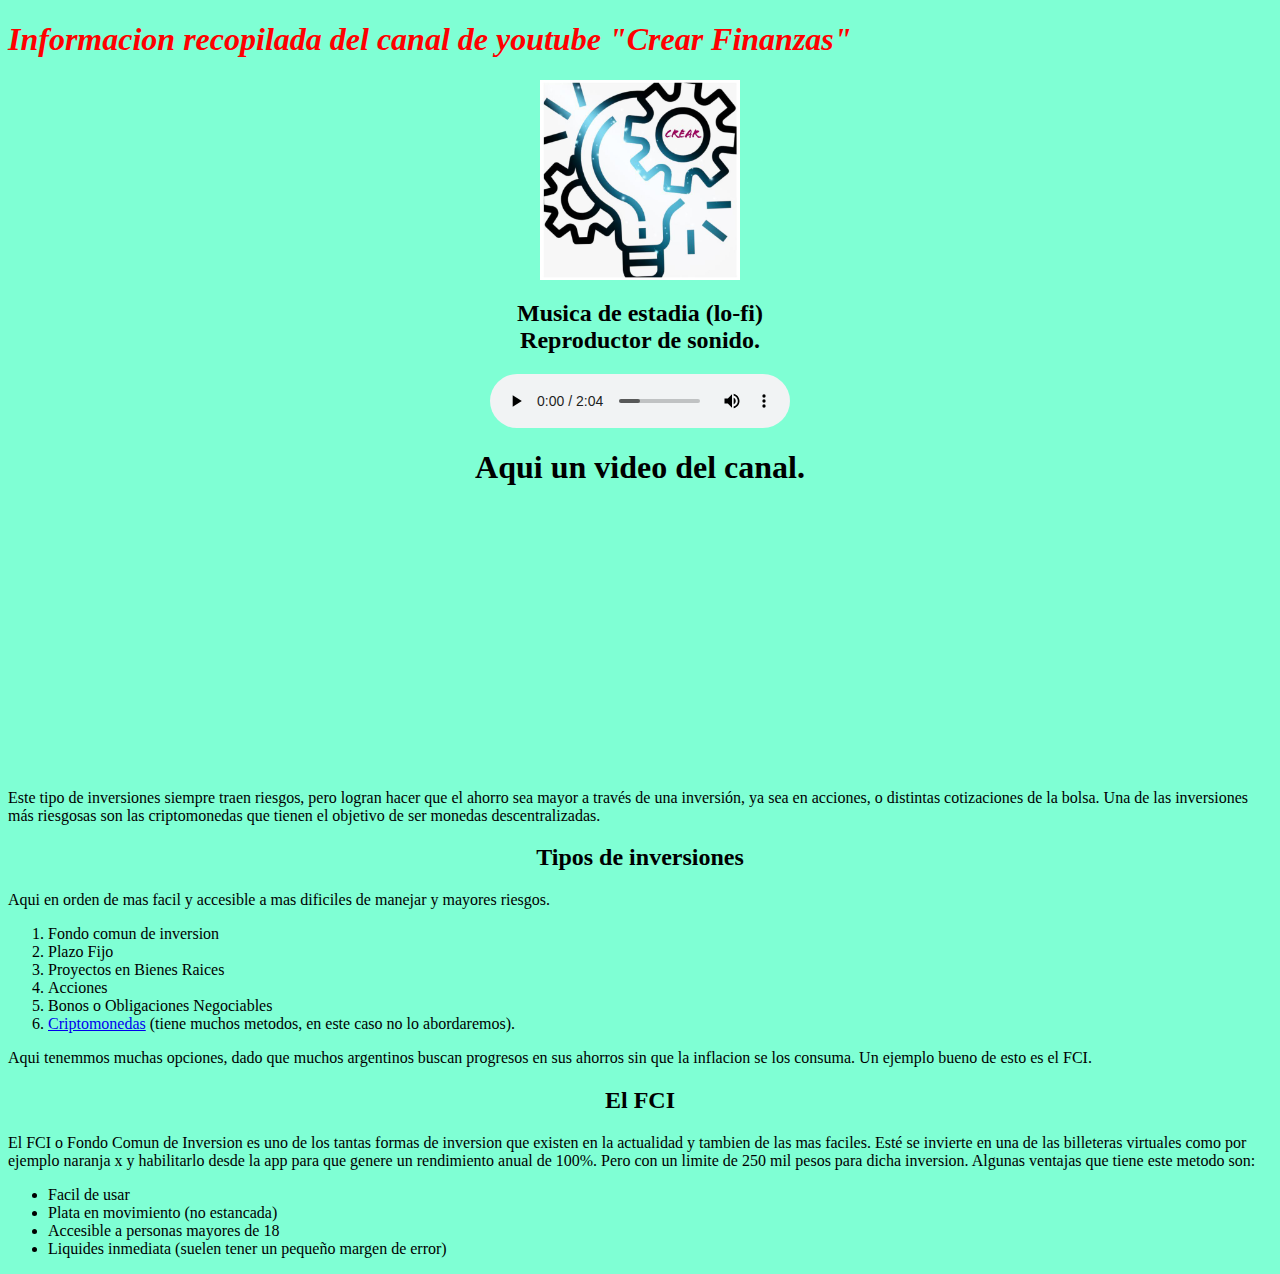
==== index.html @ c446ee82 "first commit" ====
<!DOCTYPE html>
<html lang="en">
  <head>
    <meta charset="UTF-8" />
    <meta name="viewport" content="width=device-width, initial-scale=1.0" />
    <link rel="stylesheet" href="estilo.css" />
    <title>Crear Finanzas</title>
  </head>
  <body>
    <h1 id="elvira" class="contenido">
      Informacion recopilada del canal de youtube "Crear Finanzas"
    </h1>
    <div class="centro">
      <img
        src="Img\307280388_402649145413895_3059315141763429139_n.jpg"
        alt="Imagen de Crear Finanzas"
        width="200"
        height="200"
      />
    </div>
    <h2 class="centro">
      <div>Musica de estadia (lo-fi)</div>
      <div>Reproductor de sonido.</div>
    </h2>
    <div class="centro">
      <audio controls>
        <source src="Sound\lofi-chill-140858.mp3" type="audio/mpeg" />
      </audio>
    </div>
    <h1 class="centro">
      <!--Esto es un mero comentario para tener en cuenta todo lo que sucede dentro de mi pagina web-->
      Aqui un video del canal.
    </h1>
    <div class="centro">
      <iframe
        width="460"
        height="265"
        src="https://www.youtube.com/embed/TU_ID_DE_VIDEO"
        frameborder="0"
        allowfullscreen
      ></iframe>
    </div>
    <p class="centro">
      Este tipo de inversiones siempre traen riesgos, pero logran hacer que el
      ahorro sea mayor a través de una inversión, ya sea en acciones, o
      distintas cotizaciones de la bolsa. Una de las inversiones más riesgosas
      son las criptomonedas que tienen el objetivo de ser monedas
      descentralizadas.
    </p>
    <h2 class="centro">Tipos de inversiones</h2>
    <p>
      Aqui en orden de mas facil y accesible a mas dificiles de manejar y
      mayores riesgos.
    </p>
    <ol>
      <li>Fondo comun de inversion</li>
      <li>Plazo Fijo</li>
      <li>Proyectos en Bienes Raices</li>
      <li>Acciones</li>
      <li>Bonos o Obligaciones Negociables</li>
      <li>
        <a href="index2.html">Criptomonedas</a> (tiene muchos metodos, en este
        caso no lo abordaremos).
      </li>
    </ol>
    <p>
      Aqui tenemmos muchas opciones, dado que muchos argentinos buscan progresos
      en sus ahorros sin que la inflacion se los consuma. Un ejemplo bueno de
      esto es el FCI.
    </p>
    <h2 class="centro">El FCI</h2>
    <p>
      El FCI o Fondo Comun de Inversion es uno de los tantas formas de inversion
      que existen en la actualidad y tambien de las mas faciles. Esté se
      invierte en una de las billeteras virtuales como por ejemplo naranja x y
      habilitarlo desde la app para que genere un rendimiento anual de 100%.
      Pero con un limite de 250 mil pesos para dicha inversion. Algunas ventajas
      que tiene este metodo son:
    </p>
    <ul>
      <li>Facil de usar</li>
      <li>Plata en movimiento (no estancada)</li>
      <li>Accesible a personas mayores de 18</li>
      <li>Liquides inmediata (suelen tener un pequeño margen de error)</li>
    </ul>
  </body>
</html>
---- estilo.css ----
body {
    background-color: aquamarine;}

#elvira { font-style: oblique;}

.contenido {
    color: red;}

.centro {
    display: grid; place-items: center;   
}

.lista {
    font-style: initial;
    caret-color: blueviolet;
    flood-color: antiquewhite;
}
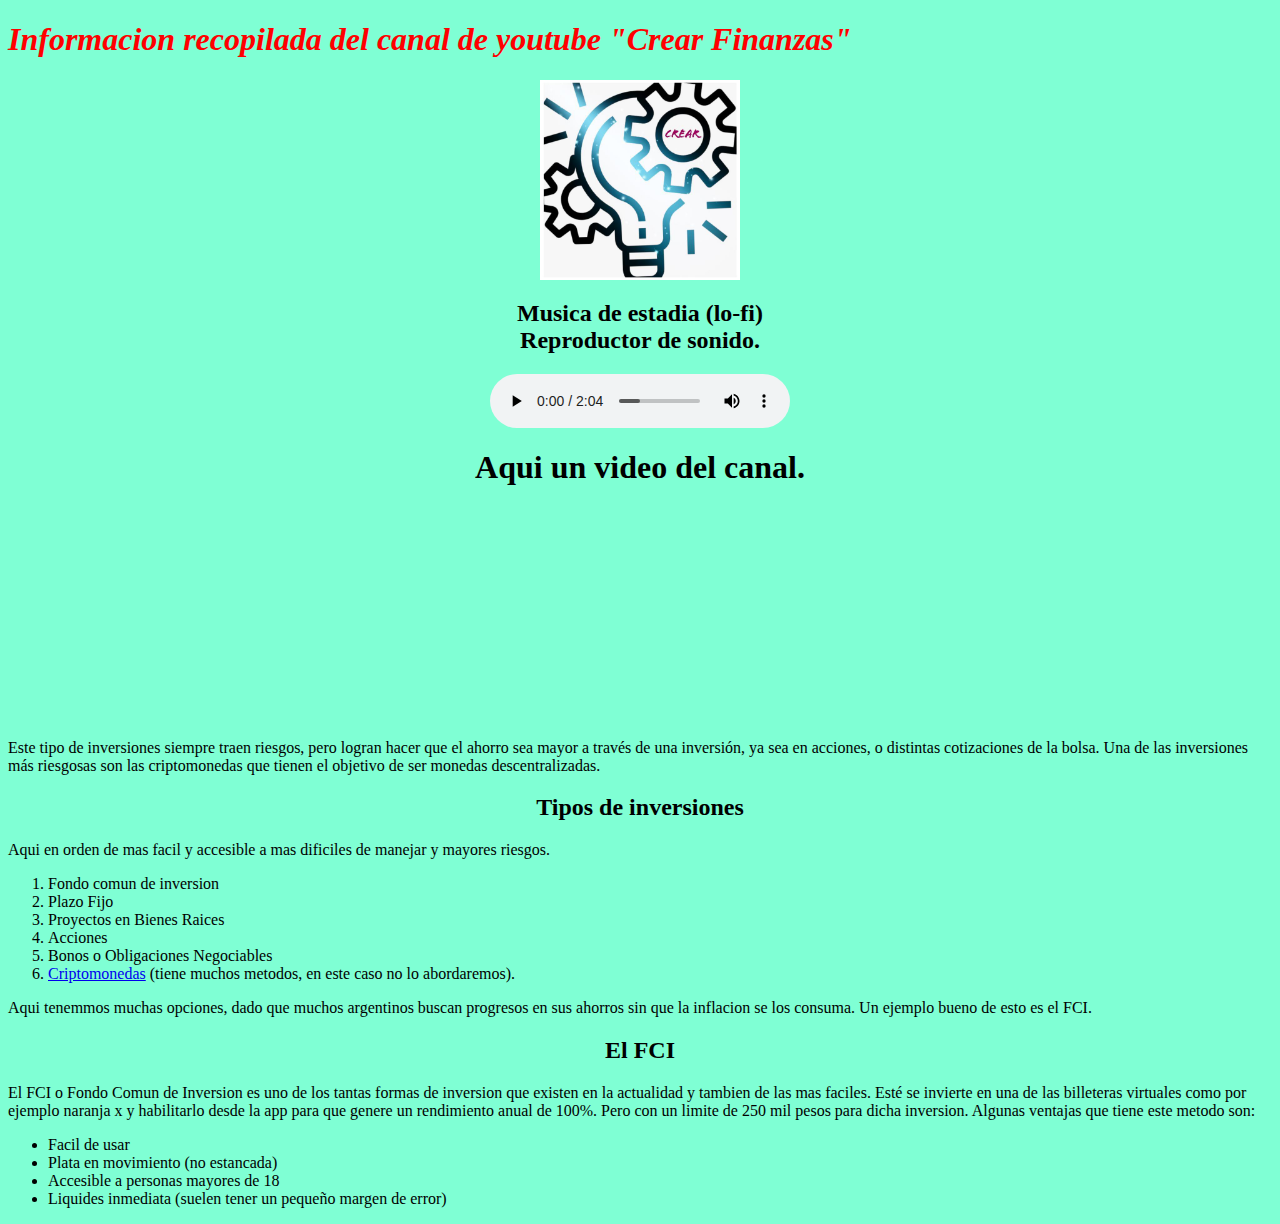
==== commit 3b436ab4: "Se modifico el tamaño y el id del video de youtube" ====
--- a/index.html
+++ b/index.html
@@ -33,8 +33,8 @@
     </h1>
     <div class="centro">
       <iframe
-        width="460"
-        height="265"
+        width="410"
+        height="215"
         src="https://www.youtube.com/embed/TU_ID_DE_VIDEO"
         frameborder="0"
         allowfullscreen
